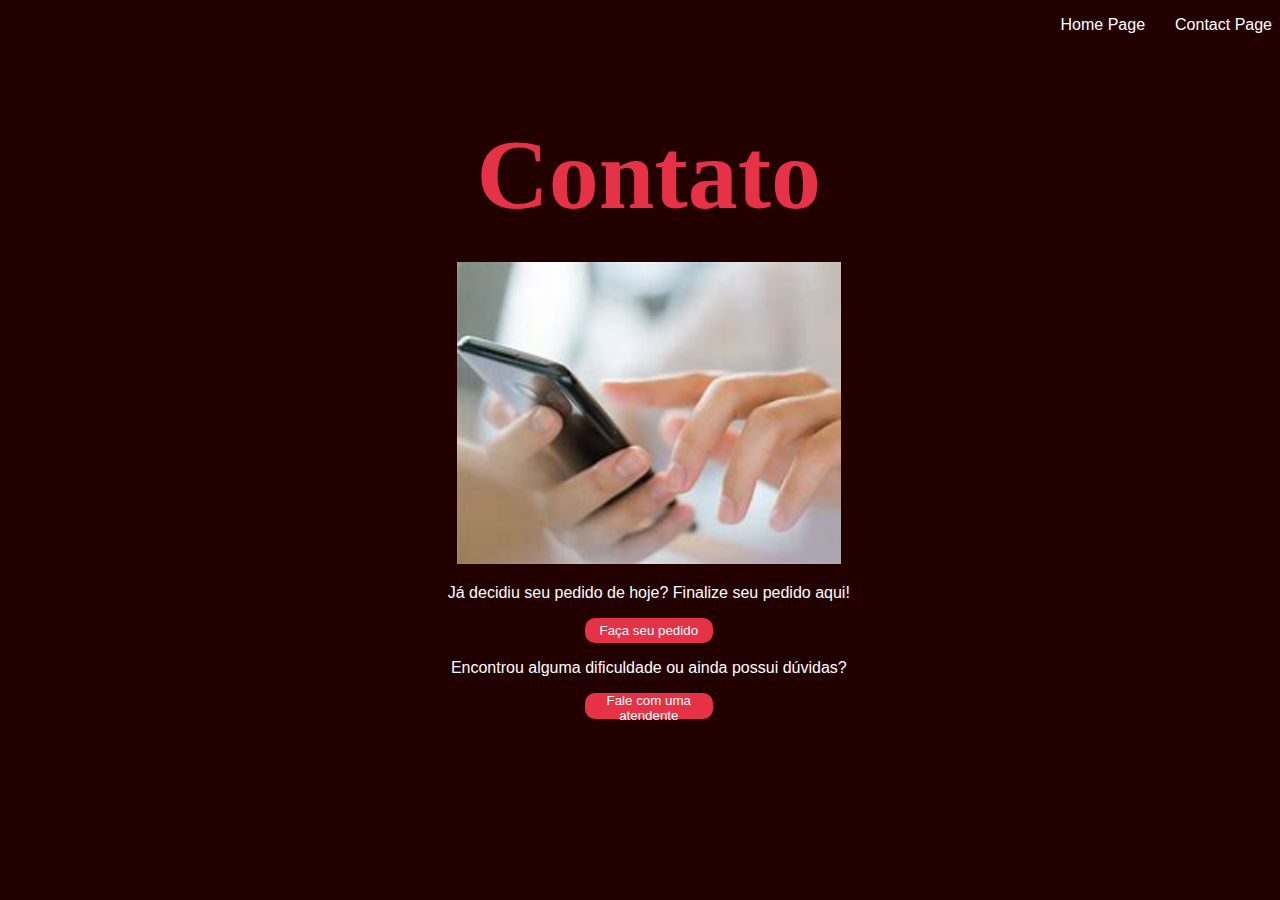
==== web/html/contact.html @ 990cc111 "Add: Adding CSS" ====
<!DOCTYPE html>
<html lang="en">
<head>
    <meta charset="UTF-8">
    <meta name="viewport" content="width=device-width, initial-scale=1.0">
    <link rel="stylesheet" href="../css/contato.css">
    <title>Contact Page</title>
</head>
<body>
    <nav>
        <ul class="linksNav">
            <li><a href="./index.html">Home Page</a></li>
            <li><a href="./contact.html">Contact Page</a></li>
        </ul>
    </nav>
    <div class="heroSection">
        <div>
            <h1>Contato</h1>
            <img src="../../assets/images/contact-us.jpg" alt="pessoa mexendo em um smartphone">
            <p>Já decidiu seu pedido de hoje? Finalize seu pedido aqui!</p> <button>Faça seu pedido</button>
            <br>
            <p>Encontrou alguma dificuldade ou ainda possui dúvidas?</p> <button>Fale com uma atendente</button>
        </div>
    </div>
</body>
</html>
---- web/css/contato.css ----
/*----- GERAL -----*/
* {
    padding: 0;
    border: 0;
    font-family: 'Lucida Sans', 'Lucida Sans Regular', 'Lucida Grande', 'Lucida Sans Unicode', Geneva, Verdana, sans-serif;
}

body {
    background-color: rgb(35, 0, 0);
    color: white;
    margin-left: 2%;
}

/*----- HERÓI e NAV -----*/
.heroSection {
    display: flex;
    justify-content: center;
    text-align: center;
}

.heroSection h1 {
    color: rgb(230, 50, 70);
    font-family: Cambria, Cochin, Georgia, Times, 'Times New Roman', serif;
    font-size: 100px;
    margin-bottom: 30px;
}

.heroSection h3 {
    font-size: 30px;
}

.linksNav {
    list-style: none;
    display: flex;
    justify-content: flex-end;
}

.linksNav li {
    margin-left: 30px;
}

.linksNav li a {
    color: white;
    text-decoration: none;
}
.linksNav li a:hover {
    color: rgb(230, 50, 70);
    text-decoration: none;
}

/*----- BOTÕES E IMAGEM -----*/
.heroSection img {
    width: 30vw;
}
.heroSection button {
    background-color: rgb(230, 50, 70);
    width: 10vw;
    height: 2vw;
    border-radius: 10px;
    color: white;
}

.heroSection button:hover {
    background-color: white;
    color: rgb(230, 50, 70);
}

.heroSection button:active {
    background-color: rgb(226, 177, 177);
    color: rgb(60, 0, 0);
}
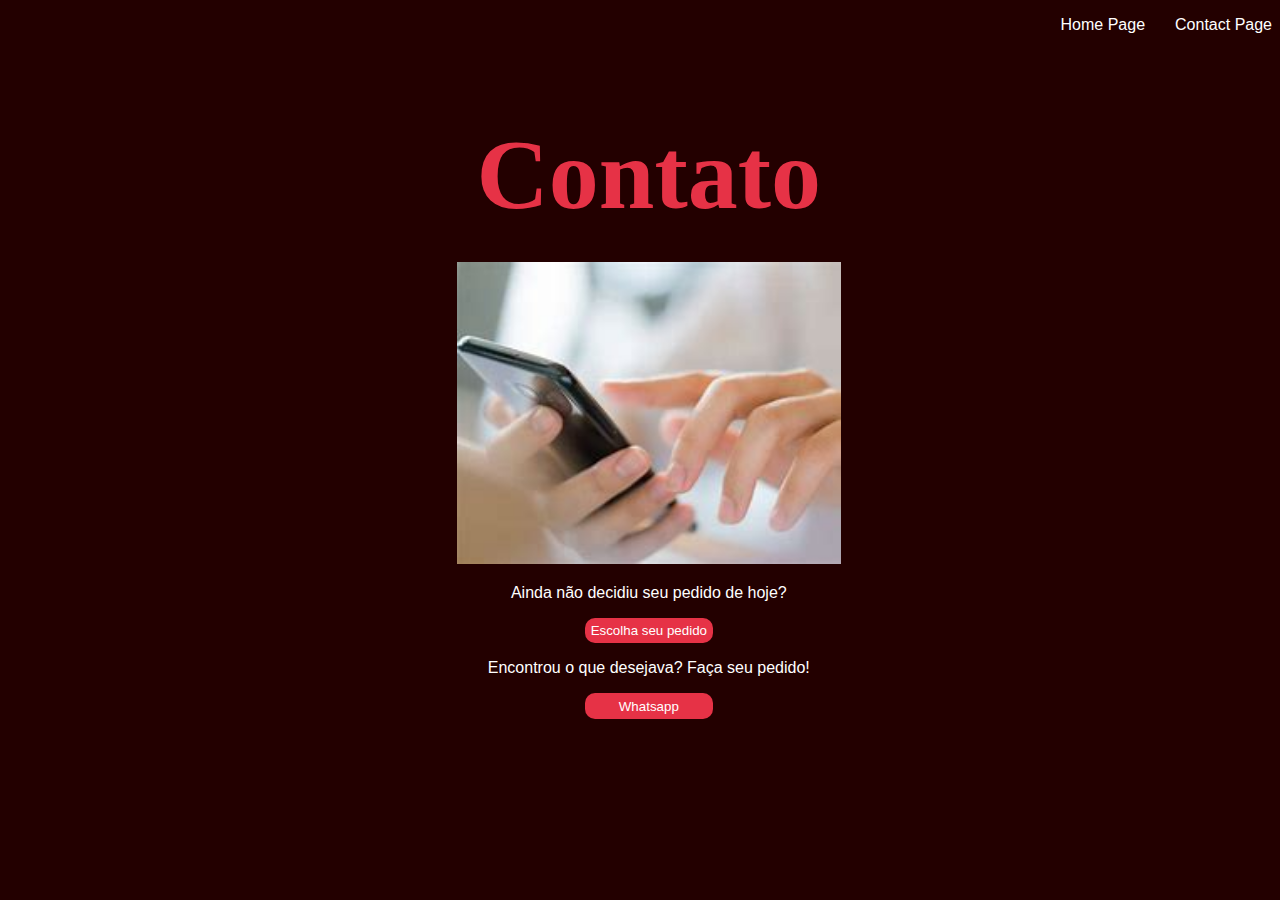
==== commit d7882c91: "Add: adding JS to buttons on contact page and adding buttons on home page" ====
--- a/web/html/contact.html
+++ b/web/html/contact.html
@@ -17,10 +17,21 @@
         <div>
             <h1>Contato</h1>
             <img src="../../assets/images/contact-us.jpg" alt="pessoa mexendo em um smartphone">
-            <p>Já decidiu seu pedido de hoje? Finalize seu pedido aqui!</p> <button>Faça seu pedido</button>
+            <p>Ainda não decidiu seu pedido de hoje?</p> <button id="homeButton" onclick= 'redirect()'>Escolha seu pedido</button>
             <br>
-            <p>Encontrou alguma dificuldade ou ainda possui dúvidas?</p> <button>Fale com uma atendente</button>
+            <p>Encontrou o que desejava? Faça seu pedido!</p> <button id="whatsappButton" onclick="redirect2()">Whatsapp</button>
         </div>
     </div>
+    <script>
+        function redirect() {
+            var button = document.getElementById("homeButton");
+            button.onclick = location.href='./index.html';
+        }
+
+        function redirect2() {
+            var button = document.getElementById("whatsappButton");
+            button.onclick = location.href='./index.html';
+        }
+    </script>
 </body>
 </html>